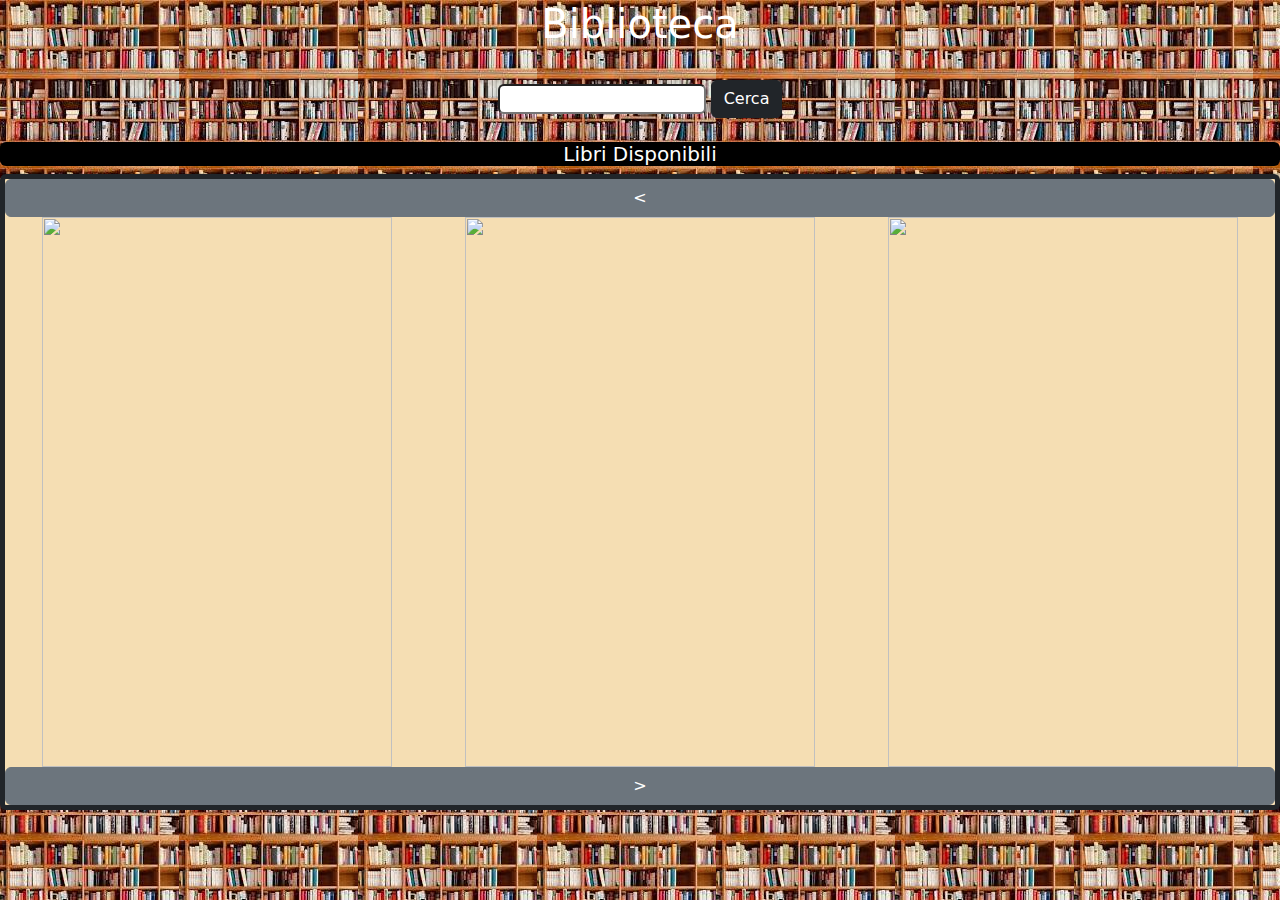
==== pctp/wwwroot/index.html @ f6fedb07 "Aggiungere i file di progetto." ====
﻿<!DOCTYPE html>
<html>
<head>
    <meta charset="utf-8" />
    <title>o</title>
    <link href="https://cdn.jsdelivr.net/npm/bootstrap@5.0.2/dist/css/bootstrap.min.css" rel="stylesheet">
    <script defer src="./js/script.js"></script>
</head>
<body style="background-image: url([data-uri]); color:white">
    <h1 class="text-center">Biblioteca</h1>
    <br />
    <div class="text-center">
        <input id ="intputRicerca" type="text" class="rounded" />
        <button id ="bottoneCerca" class="btn btn-dark">Cerca</button>
    </div>
    <br />
    <h5 class="text-center rounded" style="background-color:black">Libri Disponibili</h5>
    <div class="container-fluid border border-5 border-dark rounded" style="background-color:wheat">
        <div class="row text-center rounded">
            <button class="btn btn-secondary" id="bottoneIndietro"><</button>
            <div class="col-4 col-6-sm "> <img id="img1" style="height: 550px; width: 350px " class="col-8" src="https://m.media-amazon.com/images/I/412FZmYY0sL.jpg" /> </div>
            <div class="col-4 col-6-sm "> <img id="img2" style="height: 550px; width: 350px " class="col-8" src="https://m.media-amazon.com/images/I/41dbYUr0rUL.jpg" /> </div>
            <div class="col-4 col-6-sm "> <img id="img3" style="height: 550px; width: 350px " class="col-8" src="https://m.media-amazon.com/images/I/41R38uCEyGL.jpg" /> </div>
            <button class="btn btn-secondary" id="bottoneAvanti">></button>
        </div>
    </div>
</body>
</html>

<!--
<div class="col-4 "> <img class="col-8" src="https://encrypted-tbn0.gstatic.com/images?q=tbn:ANd9GcTfYGgvx44ivyiIuNymh8hWpBMpRBWI0HbrQg&s" /> </div>
<div class="col-4 "> <img class="col-8" src="https://m.media-amazon.com/images/I/71yxc8fLNgL._AC_UF1000,1000_QL80_.jpg" /> </div>
<div class="col-4 "> <img class="col-8" src="https://encrypted-tbn0.gstatic.com/images?q=tbn:ANd9GcQXpiuDCTdxqD3xwJgKUbl3NYk0tl3Xd3QEmA&s" /> </div>
            -->
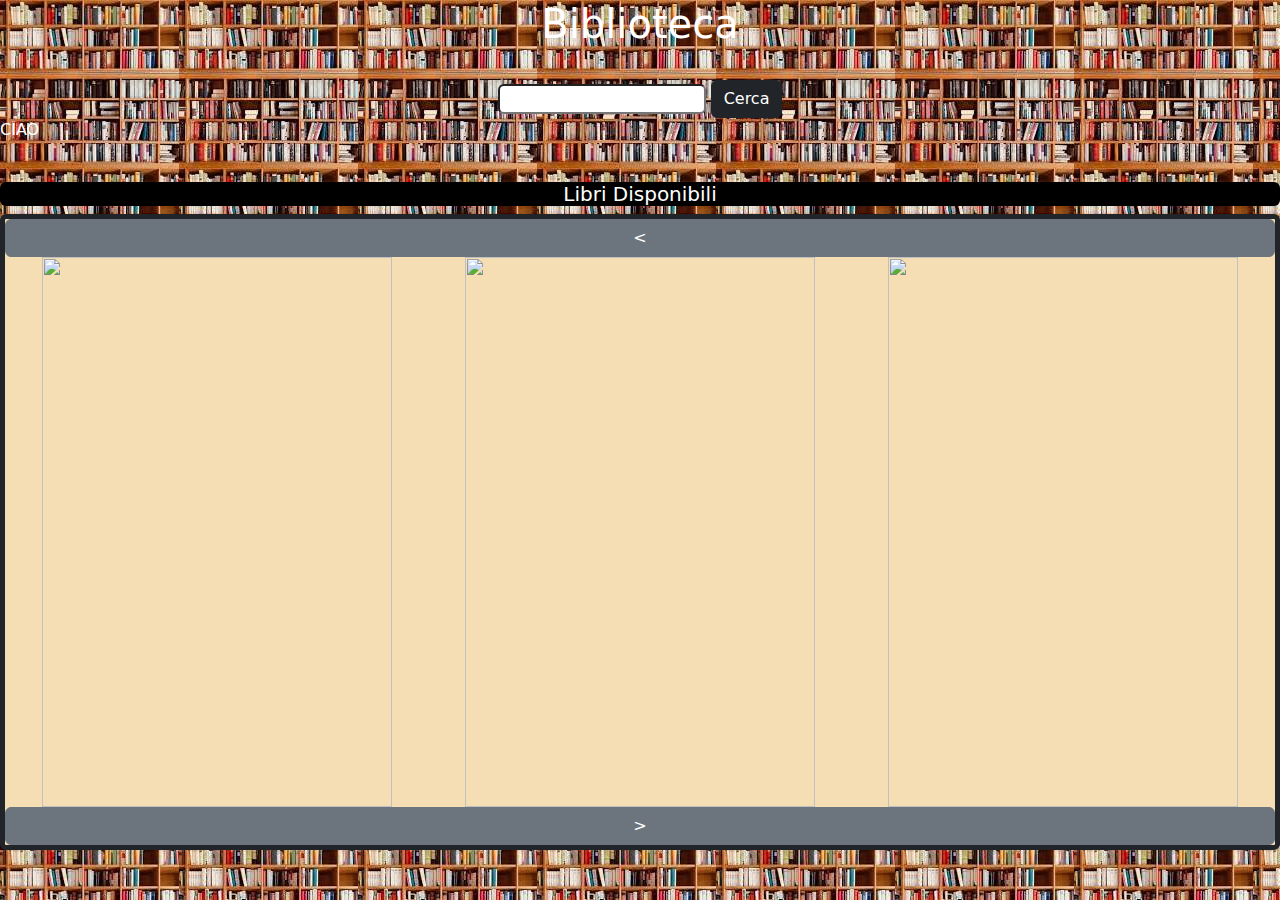
==== commit 48e8ecc1: "prova sync" ====
--- a/pctp/wwwroot/index.html
+++ b/pctp/wwwroot/index.html
@@ -13,6 +13,7 @@
         <input id ="intputRicerca" type="text" class="rounded" />
         <button id ="bottoneCerca" class="btn btn-dark">Cerca</button>
     </div>
+    <p>CIAO</p>
     <br />
     <h5 class="text-center rounded" style="background-color:black">Libri Disponibili</h5>
     <div class="container-fluid border border-5 border-dark rounded" style="background-color:wheat">
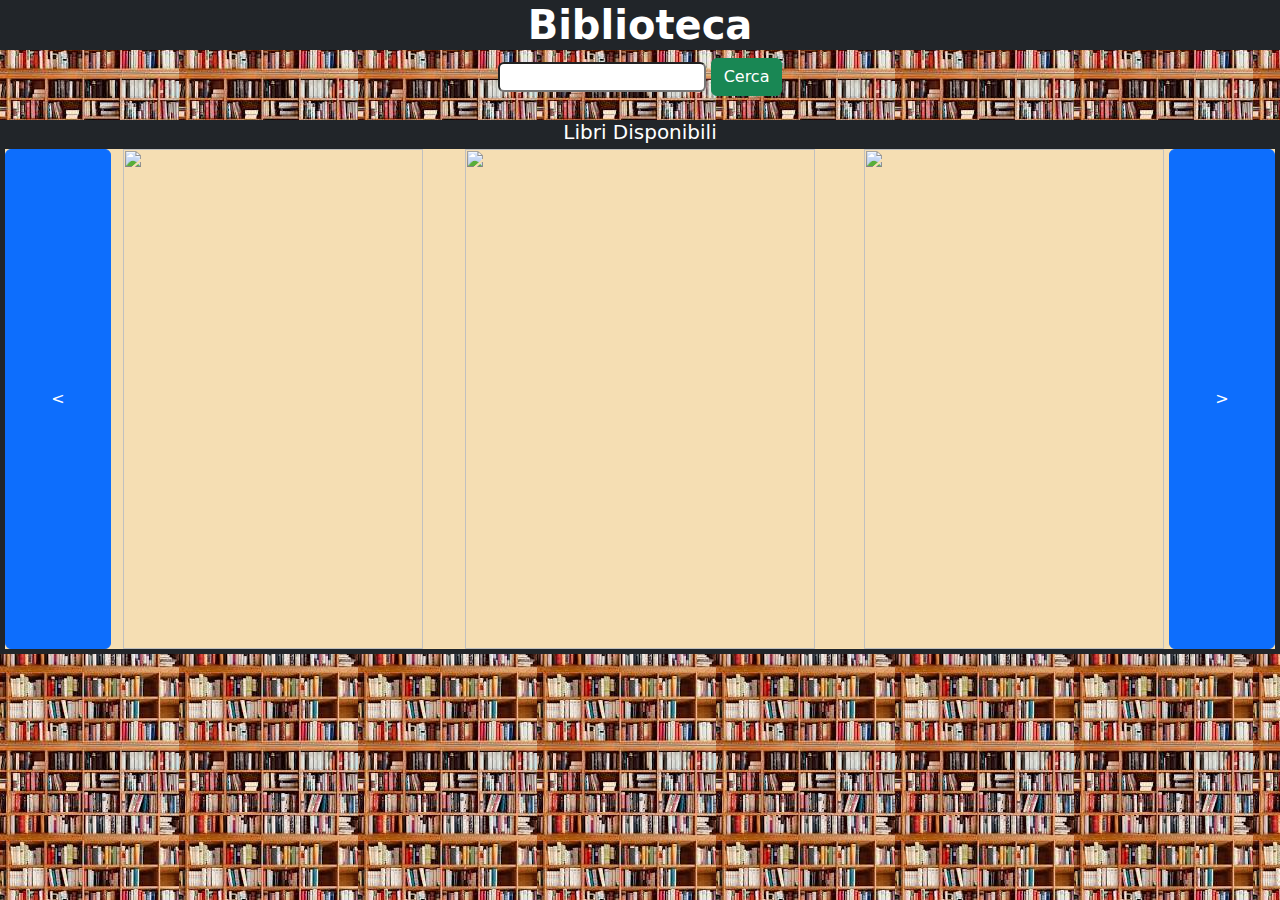
==== commit 0ddb5b93: "test" ====
--- a/pctp/wwwroot/index.html
+++ b/pctp/wwwroot/index.html
@@ -2,27 +2,26 @@
 <html>
 <head>
     <meta charset="utf-8" />
-    <title>o</title>
+    <title>Biblioteca</title>
+    <link href="./css/stile2.css" rel="stylesheet"/>
     <link href="https://cdn.jsdelivr.net/npm/bootstrap@5.0.2/dist/css/bootstrap.min.css" rel="stylesheet">
     <script defer src="./js/script.js"></script>
 </head>
 <body style="background-image: url([data-uri]); color:white">
-    <h1 class="text-center">Biblioteca</h1>
+    <h1 id="scrittaBiblioteca" class="text-center border border-1 border-dark bg-dark">Biblioteca</h1>
+    <div class="text-center">
+        <input id ="intputRicerca" type="text" class="rounded"/>
+        <button id ="bottoneCerca" class="btn btn-success">Cerca</button>
+    </div>
     <br />
-    <div class="text-center">
-        <input id ="intputRicerca" type="text" class="rounded" />
-        <button id ="bottoneCerca" class="btn btn-dark">Cerca</button>
-    </div>
-    <p>CIAO</p>
-    <br />
-    <h5 class="text-center rounded" style="background-color:black">Libri Disponibili</h5>
-    <div class="container-fluid border border-5 border-dark rounded" style="background-color:wheat">
-        <div class="row text-center rounded">
-            <button class="btn btn-secondary" id="bottoneIndietro"><</button>
-            <div class="col-4 col-6-sm "> <img id="img1" style="height: 550px; width: 350px " class="col-8" src="https://m.media-amazon.com/images/I/412FZmYY0sL.jpg" /> </div>
-            <div class="col-4 col-6-sm "> <img id="img2" style="height: 550px; width: 350px " class="col-8" src="https://m.media-amazon.com/images/I/41dbYUr0rUL.jpg" /> </div>
-            <div class="col-4 col-6-sm "> <img id="img3" style="height: 550px; width: 350px " class="col-8" src="https://m.media-amazon.com/images/I/41R38uCEyGL.jpg" /> </div>
-            <button class="btn btn-secondary" id="bottoneAvanti">></button>
+    <h5 id="h5Disponibili" class="text-center bg-dark">Libri Disponibili</h5>
+    <div id="divLibri" class="container-fluid border border-5 border-dark">
+        <div class="row text-center">
+            <button class="col-1 btn btn-primary" id="bottoneIndietro"><</button>
+            <div class="col-3"> <img id="img1" class="immagine" src="https://m.media-amazon.com/images/I/412FZmYY0sL.jpg" /> </div>
+            <div class="col-4"> <img id="img2" class="immagineCentro" src="https://m.media-amazon.com/images/I/41dbYUr0rUL.jpg" /> </div>
+            <div class="col-3"> <img id="img3" class="immagine" src="https://m.media-amazon.com/images/I/41R38uCEyGL.jpg" /> </div>
+            <button class="col-1 btn btn-primary" id="bottoneAvanti">></button>
         </div>
     </div>
 </body>
--- a/pctp/wwwroot/css/stile2.css
+++ b/pctp/wwwroot/css/stile2.css
@@ -0,0 +1,24 @@
+﻿body {
+}
+
+#scrittaBiblioteca{
+     font-weight: bold;
+}
+
+#h5Disponibili {
+    margin-bottom: 0px;
+}
+
+#divLibri {
+    background-color:wheat;
+}
+
+.immagineCentro {
+    height: 500px;
+    width: 350px;
+}
+
+.immagine {
+    height: 500px;
+    width: 300px;
+}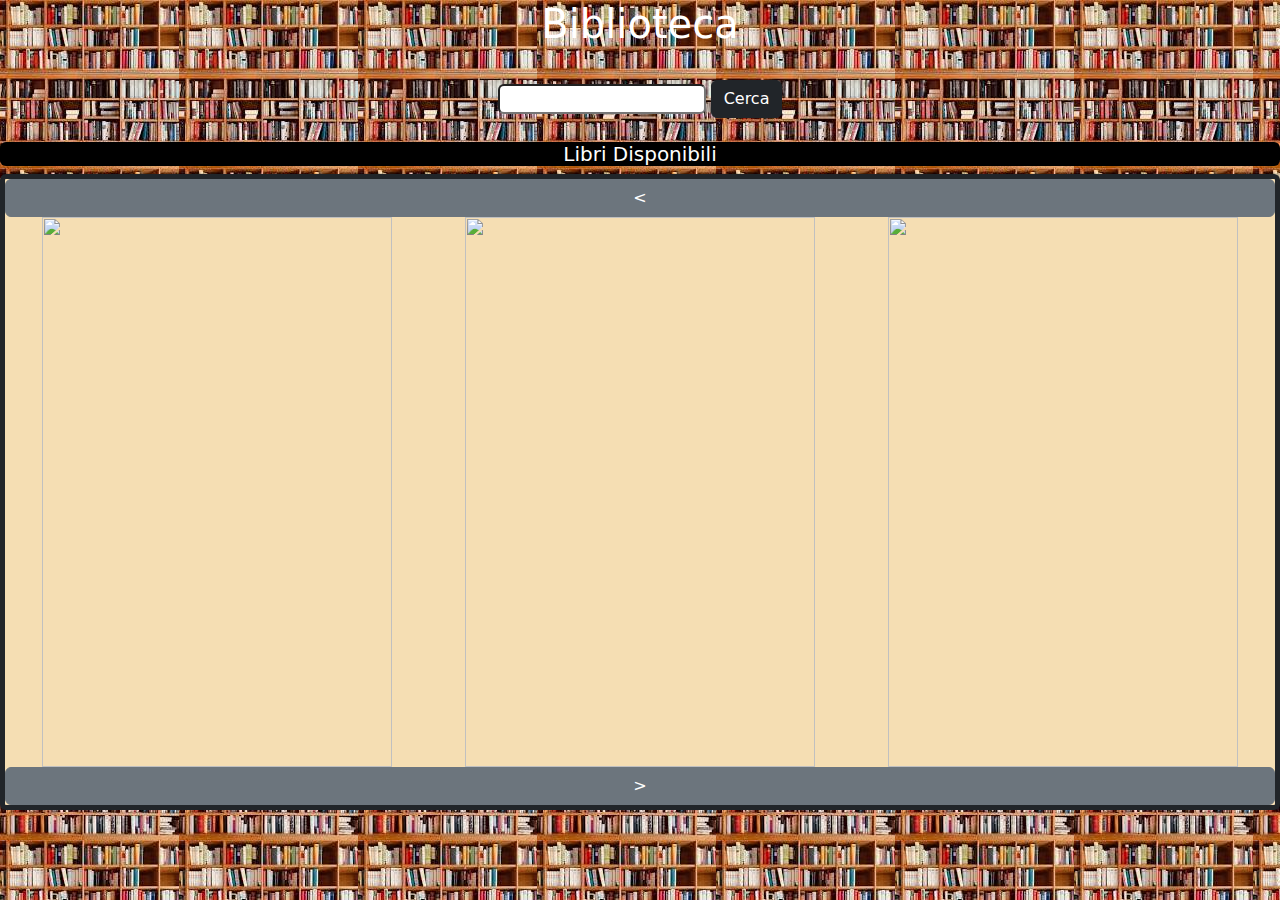
==== commit 720d9f44: "GG forse ci siamo riusciti" ====
--- a/pctp/wwwroot/index.html
+++ b/pctp/wwwroot/index.html
@@ -2,26 +2,26 @@
 <html>
 <head>
     <meta charset="utf-8" />
-    <title>Biblioteca</title>
-    <link href="./css/stile2.css" rel="stylesheet"/>
+    <title>o</title>
     <link href="https://cdn.jsdelivr.net/npm/bootstrap@5.0.2/dist/css/bootstrap.min.css" rel="stylesheet">
     <script defer src="./js/script.js"></script>
 </head>
 <body style="background-image: url([data-uri]); color:white">
-    <h1 id="scrittaBiblioteca" class="text-center border border-1 border-dark bg-dark">Biblioteca</h1>
+    <h1 class="text-center">Biblioteca</h1>
+    <br />
     <div class="text-center">
-        <input id ="intputRicerca" type="text" class="rounded"/>
-        <button id ="bottoneCerca" class="btn btn-success">Cerca</button>
+        <input id ="intputRicerca" type="text" class="rounded" />
+        <button id ="bottoneCerca" class="btn btn-dark">Cerca</button>
     </div>
     <br />
-    <h5 id="h5Disponibili" class="text-center bg-dark">Libri Disponibili</h5>
-    <div id="divLibri" class="container-fluid border border-5 border-dark">
-        <div class="row text-center">
-            <button class="col-1 btn btn-primary" id="bottoneIndietro"><</button>
-            <div class="col-3"> <img id="img1" class="immagine" src="https://m.media-amazon.com/images/I/412FZmYY0sL.jpg" /> </div>
-            <div class="col-4"> <img id="img2" class="immagineCentro" src="https://m.media-amazon.com/images/I/41dbYUr0rUL.jpg" /> </div>
-            <div class="col-3"> <img id="img3" class="immagine" src="https://m.media-amazon.com/images/I/41R38uCEyGL.jpg" /> </div>
-            <button class="col-1 btn btn-primary" id="bottoneAvanti">></button>
+    <h5 class="text-center rounded" style="background-color:black">Libri Disponibili</h5>
+    <div class="container-fluid border border-5 border-dark rounded" style="background-color:wheat">
+        <div class="row text-center rounded">
+            <button class="btn btn-secondary" id="bottoneIndietro"><</button>
+            <div class="col-4 col-6-sm "> <img id="img1" style="height: 550px; width: 350px " class="col-8" src="https://m.media-amazon.com/images/I/412FZmYY0sL.jpg" /> </div>
+            <div class="col-4 col-6-sm "> <img id="img2" style="height: 550px; width: 350px " class="col-8" src="https://m.media-amazon.com/images/I/41dbYUr0rUL.jpg" /> </div>
+            <div class="col-4 col-6-sm "> <img id="img3" style="height: 550px; width: 350px " class="col-8" src="https://m.media-amazon.com/images/I/41R38uCEyGL.jpg" /> </div>
+            <button class="btn btn-secondary" id="bottoneAvanti">></button>
         </div>
     </div>
 </body>
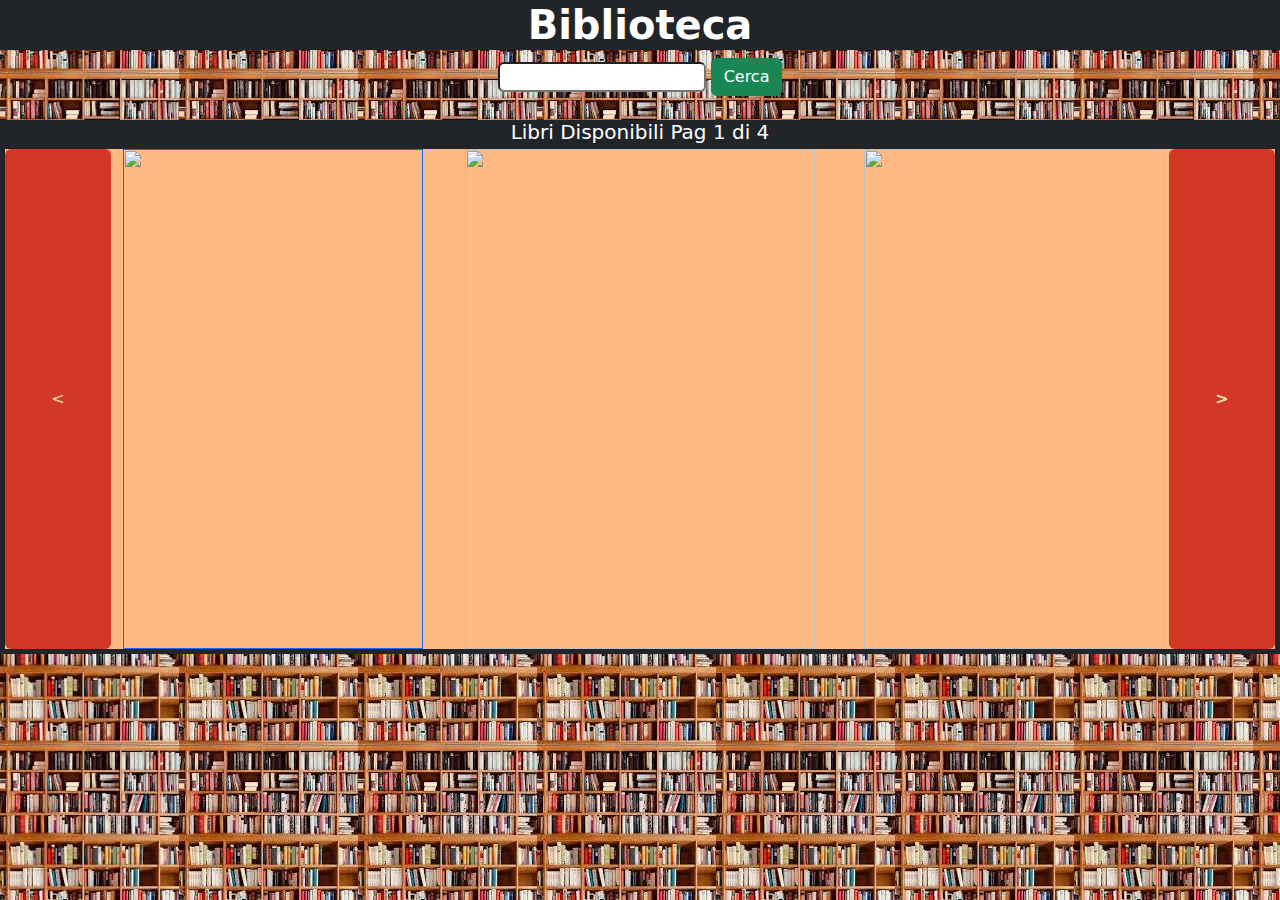
==== commit 880ae269: "Controlla index" ====
--- a/pctp/wwwroot/index.html
+++ b/pctp/wwwroot/index.html
@@ -1,34 +1,42 @@
-﻿<!DOCTYPE html>
-<html>
-<head>
-    <meta charset="utf-8" />
-    <title>o</title>
-    <link href="https://cdn.jsdelivr.net/npm/bootstrap@5.0.2/dist/css/bootstrap.min.css" rel="stylesheet">
-    <script defer src="./js/script.js"></script>
+<!DOCTYPE html>
+<!-- saved from url=(0059)file:///C:/Users/Simoz/Desktop/pctp/pctp/wwwroot/index.html -->
+<html><head>
+    <meta http-equiv="Content-Type" content="text/html; charset=UTF-8">
+
+    <title>Biblioteca</title>
+    <link rel="icon" href="https://png.pngtree.com/png-clipart/20230916/original/pngtree-colorful-stack-of-books-vector-illustration-iloei-png-image_12230463.png">
+    <link href="./css/stile2.css" rel="stylesheet">
+    <link href="https://cdn.jsdelivr.net/npm/bootstrap@5.3.3/dist/css/bootstrap.min.css" rel="stylesheet" integrity="sha384-QWTKZyjpPEjISv5WaRU9OFeRpok6YctnYmDr5pNlyT2bRjXh0JMhjY6hW+ALEwIH" crossorigin="anonymous">
+    <script src="https://cdn.jsdelivr.net/npm/@popperjs/core@2.11.8/dist/umd/popper.min.js" integrity="sha384-I7E8VVD/ismYTF4hNIPjVp/Zjvgyol6VFvRkX/vR+Vc4jQkC+hVqc2pM8ODewa9r" crossorigin="anonymous"></script>
+    <script src="https://cdn.jsdelivr.net/npm/bootstrap@5.3.3/dist/js/bootstrap.min.js" integrity="sha384-0pUGZvbkm6XF6gxjEnlmuGrJXVbNuzT9qBBavbLwCsOGabYfZo0T0to5eqruptLy" crossorigin="anonymous"></script>
+    <script defer="" src="./js/script.js"></script>
 </head>
-<body style="background-image: url([data-uri]); color:white">
-    <h1 class="text-center">Biblioteca</h1>
-    <br />
+<body id="bodyCss">
+    <h1 id="scrittaBiblioteca" class="text-center border border-1 border-dark bg-dark">Biblioteca</h1>
     <div class="text-center">
-        <input id ="intputRicerca" type="text" class="rounded" />
-        <button id ="bottoneCerca" class="btn btn-dark">Cerca</button>
+        <input id="intputRicerca" type="text" class="rounded">
+        <button id="bottoneCerca" class="btn btn-success">Cerca</button>
     </div>
-    <br />
-    <h5 class="text-center rounded" style="background-color:black">Libri Disponibili</h5>
-    <div class="container-fluid border border-5 border-dark rounded" style="background-color:wheat">
-        <div class="row text-center rounded">
-            <button class="btn btn-secondary" id="bottoneIndietro"><</button>
-            <div class="col-4 col-6-sm "> <img id="img1" style="height: 550px; width: 350px " class="col-8" src="https://m.media-amazon.com/images/I/412FZmYY0sL.jpg" /> </div>
-            <div class="col-4 col-6-sm "> <img id="img2" style="height: 550px; width: 350px " class="col-8" src="https://m.media-amazon.com/images/I/41dbYUr0rUL.jpg" /> </div>
-            <div class="col-4 col-6-sm "> <img id="img3" style="height: 550px; width: 350px " class="col-8" src="https://m.media-amazon.com/images/I/41R38uCEyGL.jpg" /> </div>
-            <button class="btn btn-secondary" id="bottoneAvanti">></button>
-        </div>
+    <br>
+    <h5 id="h5Disponibili" class="text-center bg-dark">Libri Disponibili <span id="ContPag">Pag 2 di 4</span></h5>
+    <div id="divLibri" class="container-fluid border border-5 border-dark">
+        <div class="row text-center">
+            <button class="col-1 btn" id="bottoneIndietro"><</button>
+
+
+            <div class="col-3">
+                <a href="">
+                    <img id="img1" class="immagine" src="./index_files/41R38uCEyGL.jpg">
+                </a>
+            </div>
+
+
+
+                <div class="col-4"> <img id="img2" class="immagineCentro" src="./index_files/images"> </div>
+                <div class="col-3"> <img id="img3" class="immagine" src="./index_files/71yxc8fLNgL._AC_UF1000,1000_QL80_.jpg"> </div>
+                <button class="col-1 btn" id="bottoneAvanti">></button>
+            </div>
     </div>
-</body>
-</html>
 
-<!--
-<div class="col-4 "> <img class="col-8" src="https://encrypted-tbn0.gstatic.com/images?q=tbn:ANd9GcTfYGgvx44ivyiIuNymh8hWpBMpRBWI0HbrQg&s" /> </div>
-<div class="col-4 "> <img class="col-8" src="https://m.media-amazon.com/images/I/71yxc8fLNgL._AC_UF1000,1000_QL80_.jpg" /> </div>
-<div class="col-4 "> <img class="col-8" src="https://encrypted-tbn0.gstatic.com/images?q=tbn:ANd9GcQXpiuDCTdxqD3xwJgKUbl3NYk0tl3Xd3QEmA&s" /> </div>
-            -->
+
+</body></html>--- a/pctp/wwwroot/css/stile2.css
+++ b/pctp/wwwroot/css/stile2.css
@@ -0,0 +1,41 @@
+﻿#bodyCss {
+    background-image: url([data-uri]);
+    color: white;
+}
+
+#scrittaBiblioteca{
+     font-weight: bold;
+}
+
+#h5Disponibili {
+    margin-bottom: 0px;
+}
+
+#ContPag{
+    font-weight:lighter;
+}
+
+
+.immagineCentro {
+    height: 500px;
+    width: 350px;
+}
+
+.immagine {
+    height: 500px;
+    width: 300px;
+}
+
+#divLibri {
+    background-color: #ffba84;
+}
+
+#bottoneAvanti {
+    background-color: #d33726;
+    font-weight: bold;
+    color: navajowhite;
+}
+#bottoneIndietro {
+    background-color: #d33726;
+    color: navajowhite;
+}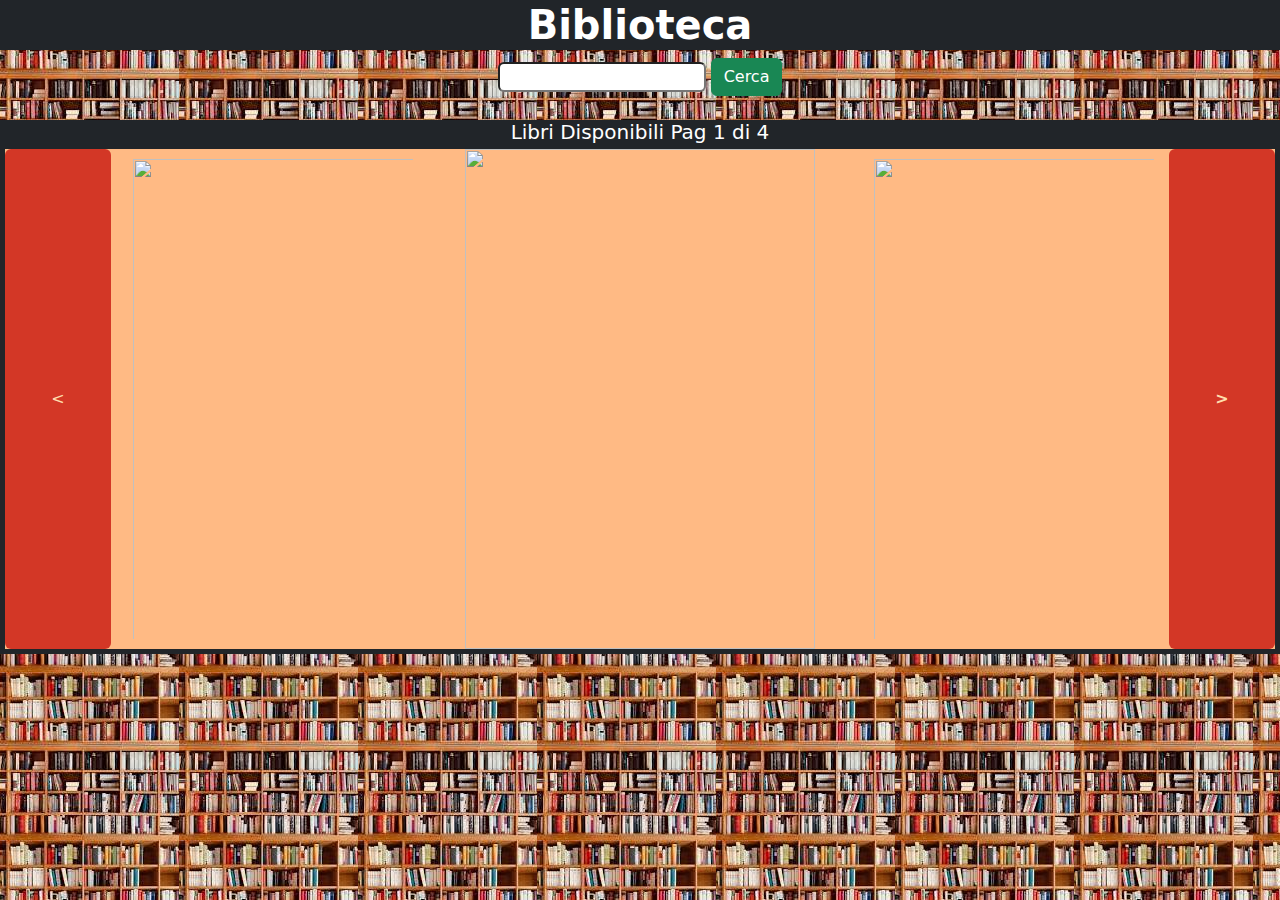
==== commit 248a9255: "ProvaSync" ====
--- a/pctp/wwwroot/index.html
+++ b/pctp/wwwroot/index.html
@@ -1,5 +1,4 @@
 <!DOCTYPE html>
-<!-- saved from url=(0059)file:///C:/Users/Simoz/Desktop/pctp/pctp/wwwroot/index.html -->
 <html><head>
     <meta http-equiv="Content-Type" content="text/html; charset=UTF-8">
 
@@ -25,7 +24,7 @@
 
 
             <div class="col-3">
-                <a href="">
+                <a href="indexLibro.html">
                     <img id="img1" class="immagine" src="./index_files/41R38uCEyGL.jpg">
                 </a>
             </div>
@@ -38,5 +37,4 @@
             </div>
     </div>
 
-
 </body></html>--- a/pctp/wwwroot/css/stile2.css
+++ b/pctp/wwwroot/css/stile2.css
@@ -24,6 +24,7 @@
 .immagine {
     height: 500px;
     width: 300px;
+    padding: 10px
 }
 
 #divLibri {
@@ -38,4 +39,9 @@
 #bottoneIndietro {
     background-color: #d33726;
     color: navajowhite;
+}
+
+.bg-dark {
+    background-color: black;
+    color: white;
 }